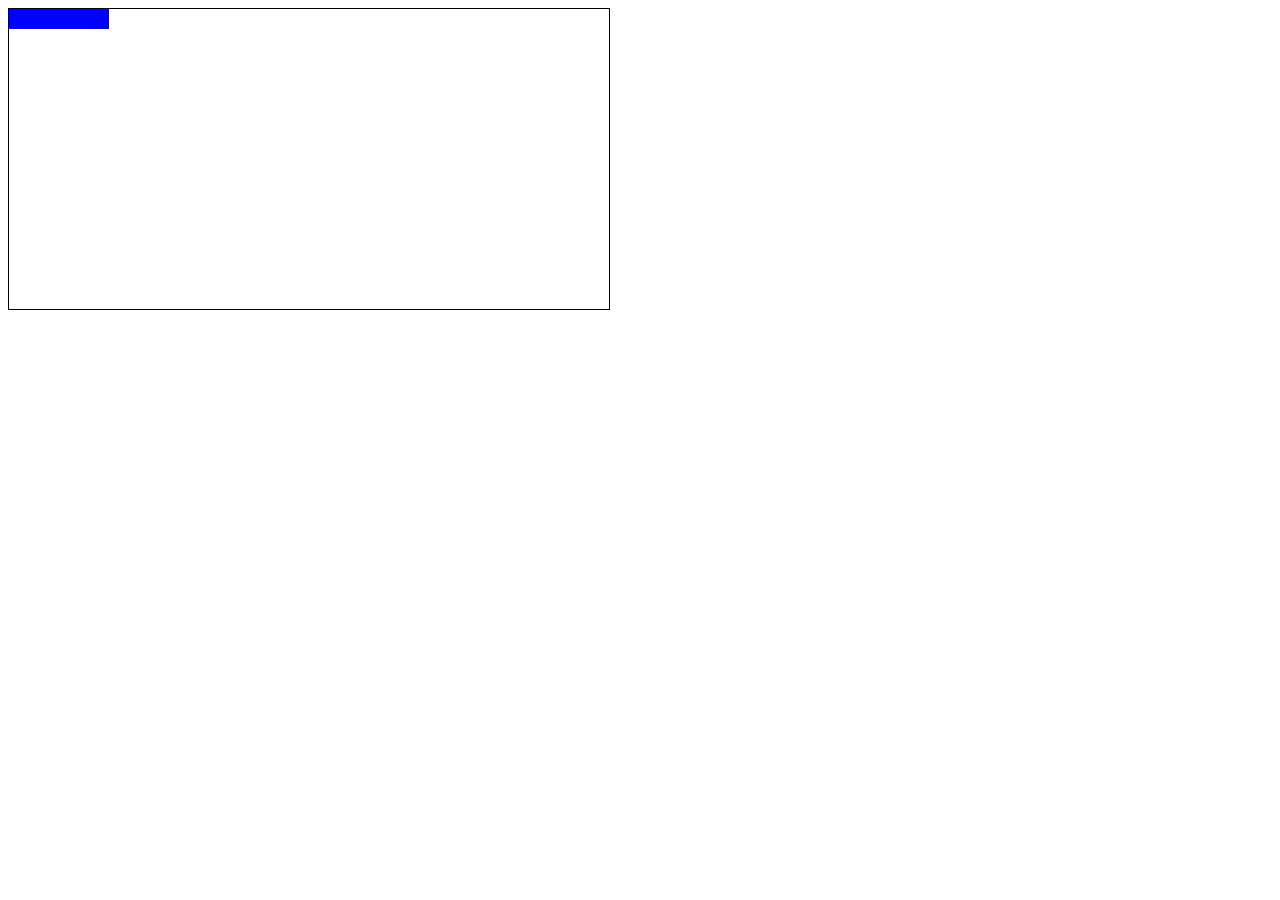
==== breakout/index.html @ 018d0e89 "breakout game folder creation" ====
<!DOCTYPE html>
<html lang="en" dir="ltr">
    <head>
        <meta charset="UTF-8">
        <title>Breakout Game</title>
        <link rel="stylesheet" href="styles.css"></link>
    </head>
    <body>
        <div class="grid">
            <div class="block"></div>
        </div>
        <script src="app.js"></script>
    </body>
</html>
---- breakout/styles.css ----
.grid{
    position: absolute;
    width: 600px;
    height: 300px;
    border: solid black 1px;
}

.block{
    position:absolute;
    width: 100px;
    height: 20px;
    background-color:blue;
}
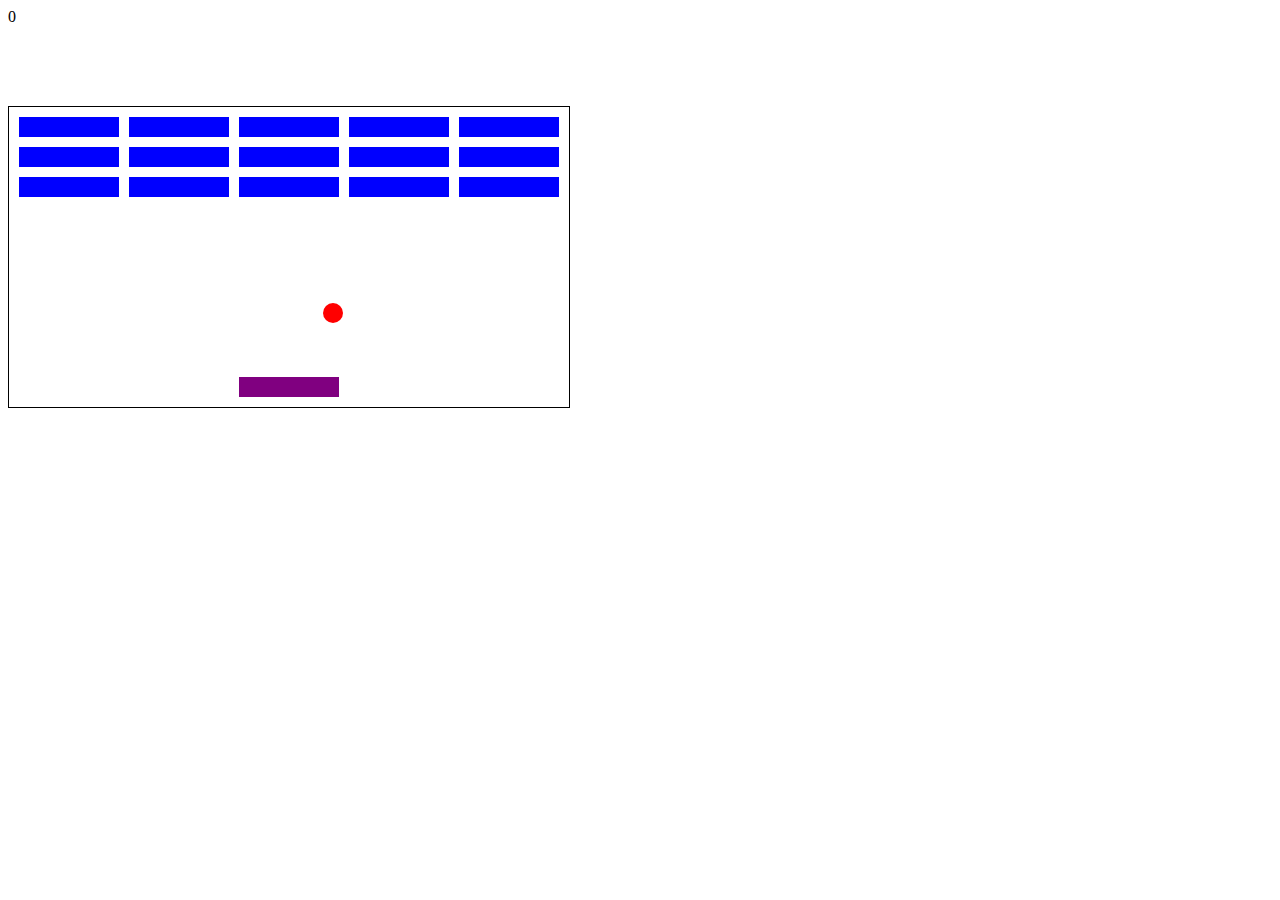
==== commit 04d0ce5b: "tutorial version completed" ====
--- a/breakout/index.html
+++ b/breakout/index.html
@@ -6,8 +6,9 @@
         <link rel="stylesheet" href="styles.css"></link>
     </head>
     <body>
+        <div id="score">0</div>
         <div class="grid">
-            <div class="block"></div>
+          
         </div>
         <script src="app.js"></script>
     </body>
--- a/breakout/styles.css
+++ b/breakout/styles.css
@@ -1,8 +1,9 @@
 .grid{
     position: absolute;
-    width: 600px;
+    width: 560px;
     height: 300px;
     border: solid black 1px;
+    margin-top:80px;
 }
 
 .block{
@@ -10,4 +11,19 @@
     width: 100px;
     height: 20px;
     background-color:blue;
+}
+
+.user{
+    position:absolute;
+    width: 100px;
+    height: 20px;
+    background-color:purple;
+}
+
+.ball{
+    position:absolute;
+    width: 20px;
+    height: 20px;
+    border-radius: 10px;
+    background-color: red;
 }